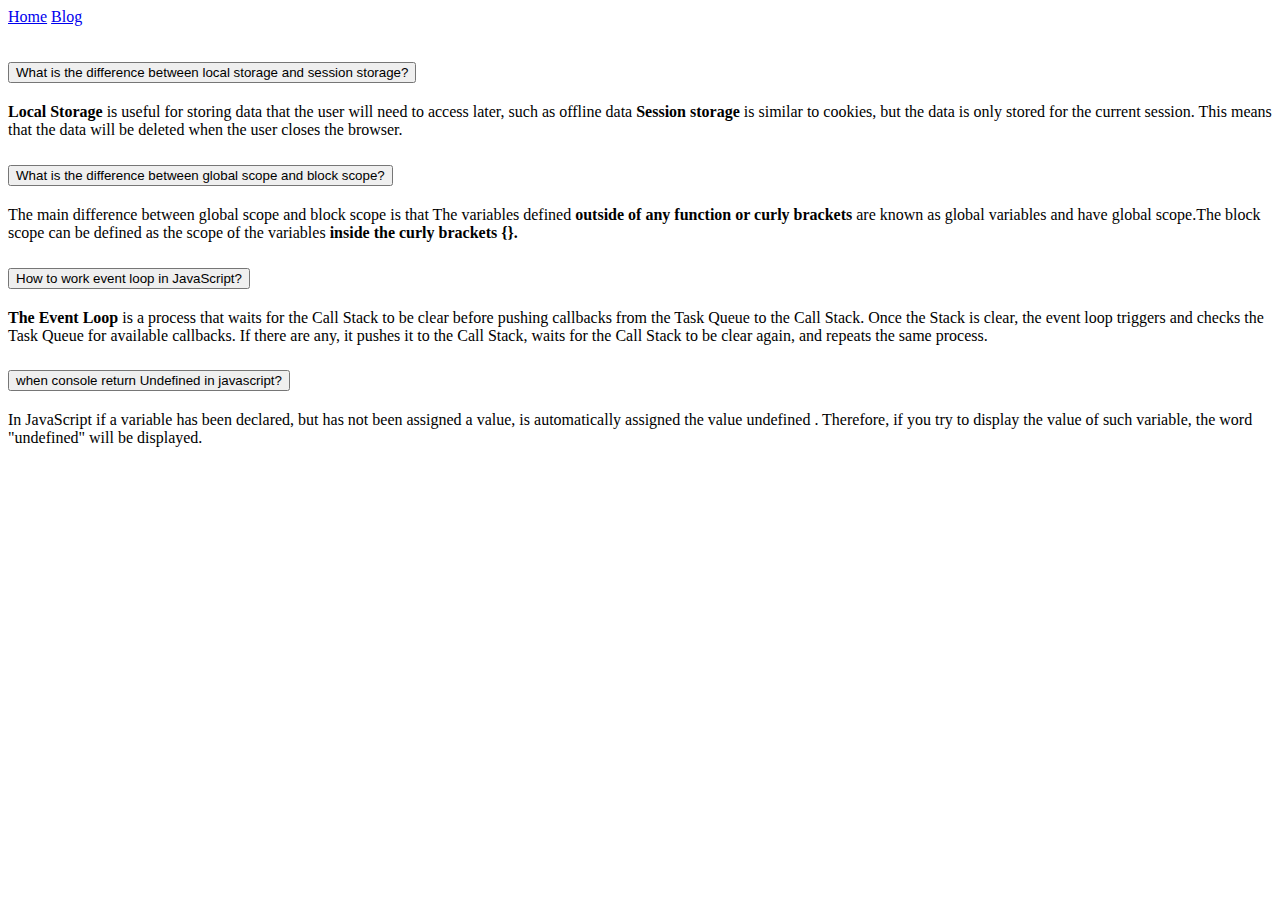
==== blog/blog.html @ 5f348695 "blog.html added" ====
<!DOCTYPE html>
<html lang="en">

<head>
    <meta charset="UTF-8" />
    <meta http-equiv="X-UA-Compatible" content="IE=edge" />
    <meta name="viewport" content="width=device-width, initial-scale=1.0" />
    <title>Blog</title>
        <link rel="stylesheet" href="blog.css" />

    <link rel="preconnect" href="https://fonts.googleapis.com" />
    <link rel="preconnect" href="https://fonts.gstatic.com" crossorigin />
    <link href="https://fonts.googleapis.com/css2?family=Zilla+Slab:wght@300;400;500&display=swap" rel="stylesheet" />
    <link href="https://cdn.jsdelivr.net/npm/bootstrap@5.2.1/dist/css/bootstrap.min.css" rel="stylesheet"
        integrity="sha384-iYQeCzEYFbKjA/T2uDLTpkwGzCiq6soy8tYaI1GyVh/UjpbCx/TYkiZhlZB6+fzT" crossorigin="anonymous" />
</head>

<body>
    <header>
        <nav class="navbar">
            <div class="container-fluid">
                <a class="navbar-brand" href="../index.html">Home</a>
                <a class="navbar-brand" href="#">Blog</a>
            </div>
        </nav>
    </header>
    <main style="margin-top: 30px" class="container">
        <div class="accordion" id="accordionExample">
            <div class="accordion-item">
                <h2 class="accordion-header" id="headingOne">
                    <button class="accordion-button" type="button" data-bs-toggle="collapse"
                        data-bs-target="#collapseOne" aria-expanded="true" aria-controls="collapseOne">
                        What is the difference between local storage and
                        session storage?
                    </button>
                </h2>
                <div id="collapseOne" class="accordion-collapse collapse show" aria-labelledby="headingOne"
                    data-bs-parent="#accordionExample">
                    <div class="accordion-body">
                        <strong>Local Storage</strong> is useful for storing data that the user will need to access later, such as offline data <strong>Session storage</strong> is similar to cookies, but the data is only stored for the current session. This means that the data will be deleted
                        when the user closes the browser.
                    </div>
                </div>
            </div>
            <div class="accordion-item">
                <h2 class="accordion-header" id="headingTwo">
                    <button class="accordion-button collapsed" type="button" data-bs-toggle="collapse"
                        data-bs-target="#collapseTwo" aria-expanded="false" aria-controls="collapseTwo">
                        What is the difference between global scope and block scope?
                    </button>
                </h2>
                <div id="collapseTwo" class="accordion-collapse collapse" aria-labelledby="headingTwo"
                    data-bs-parent="#accordionExample">
                    <div class="accordion-body">
                        The main difference between global scope and block scope is that The variables defined <strong>outside of any function or curly brackets</strong>  are known as global variables and have global scope.The block scope can be defined as the scope of the variables  <strong>inside the curly brackets {}. </strong> 
                    </div>
                </div>
            </div>
            <div class="accordion-item">
                <h2 class="accordion-header" id="headingThree">
                    <button class="accordion-button collapsed" type="button" data-bs-toggle="collapse"
                        data-bs-target="#collapseThree" aria-expanded="false" aria-controls="collapseThree">
                        How to work event loop in JavaScript?
                    </button>
                </h2>
                <div id="collapseThree" class="accordion-collapse collapse" aria-labelledby="headingThree"
                    data-bs-parent="#accordionExample">
                    <div class="accordion-body">
                        <strong>
                            The Event Loop
                        </strong>is a process that waits for the Call Stack to be clear before pushing callbacks from the Task Queue to
                        the Call Stack. Once the Stack is clear, the event loop triggers and checks the Task Queue for available callbacks. If
                        there are any, it pushes it to the Call Stack, waits for the Call Stack to be clear again, and repeats the same process.
                    </div>
                </div>
            </div>
            <div class="accordion-item">
                <h2 class="accordion-header" id="headingFourth">
                    <button class="accordion-button collapsed" type="button" data-bs-toggle="collapse"
                        data-bs-target="#collapseFourth" aria-expanded="false" aria-controls="collapseFourth">
                        when console return Undefined in javascript?
                    </button>
                </h2>
                <div id="collapseFourth" class="accordion-collapse collapse" aria-labelledby="headingFourth"
                    data-bs-parent="#accordionExample">
                    <div class="accordion-body">
                    In JavaScript if a variable has been declared, but has not been assigned a value, is automatically assigned the value
                    undefined . Therefore, if you try to display the value of such variable, the word "undefined" will be displayed.
                    </div>
                </div>
            </div>
        </div>
    </main>
    <script src="https://cdn.jsdelivr.net/npm/bootstrap@5.2.1/dist/js/bootstrap.bundle.min.js"
        integrity="sha384-u1OknCvxWvY5kfmNBILK2hRnQC3Pr17a+RTT6rIHI7NnikvbZlHgTPOOmMi466C8"
        crossorigin="anonymous"></script>
</body>

</html>
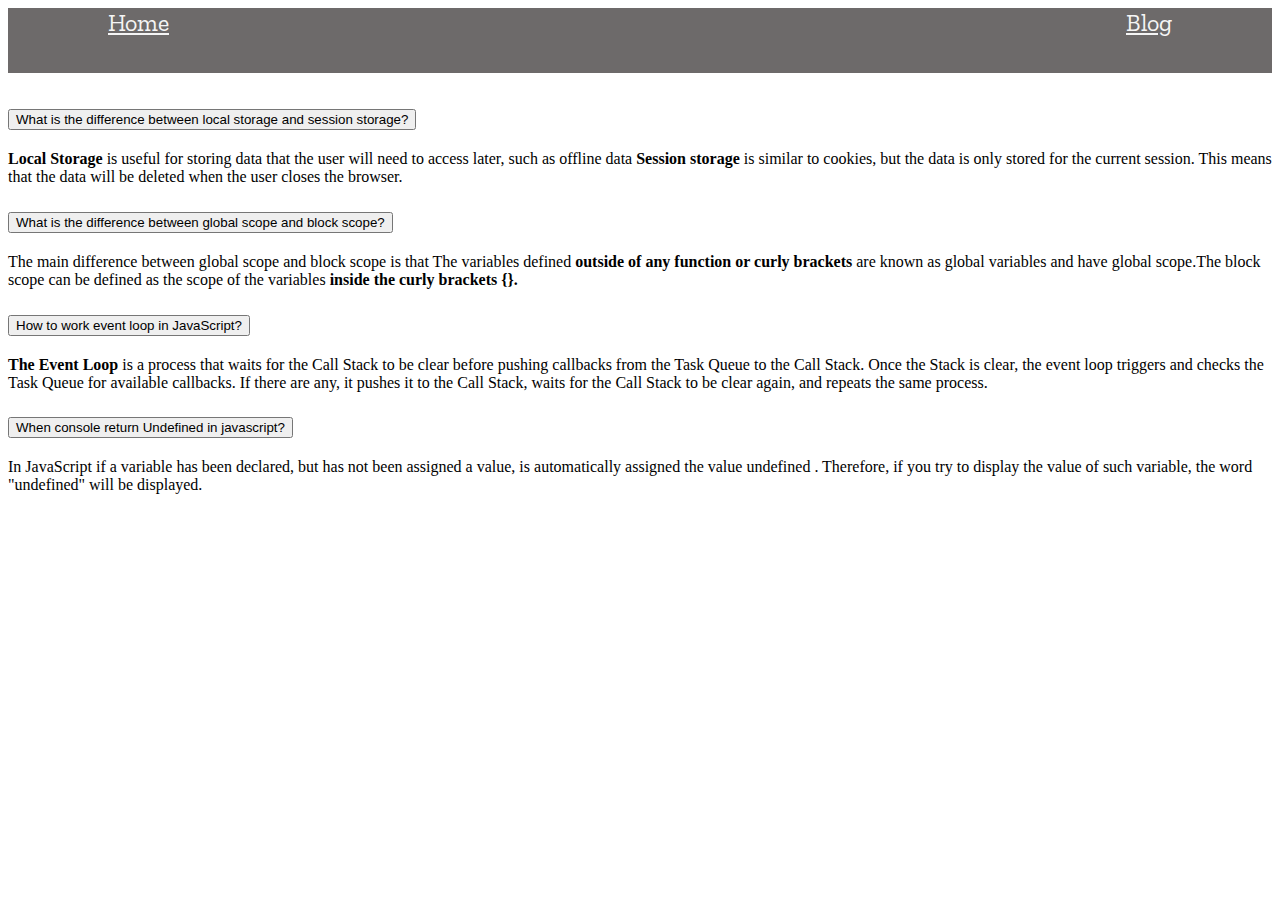
==== commit f60a28db: "blog.css added" ====
--- a/blog/blog.html
+++ b/blog/blog.html
@@ -6,7 +6,7 @@
     <meta http-equiv="X-UA-Compatible" content="IE=edge" />
     <meta name="viewport" content="width=device-width, initial-scale=1.0" />
     <title>Blog</title>
-        <link rel="stylesheet" href="blog.css" />
+    <link rel="stylesheet" href="blog.css" />
 
     <link rel="preconnect" href="https://fonts.googleapis.com" />
     <link rel="preconnect" href="https://fonts.gstatic.com" crossorigin />
@@ -78,7 +78,7 @@
                 <h2 class="accordion-header" id="headingFourth">
                     <button class="accordion-button collapsed" type="button" data-bs-toggle="collapse"
                         data-bs-target="#collapseFourth" aria-expanded="false" aria-controls="collapseFourth">
-                        when console return Undefined in javascript?
+                        When console return Undefined in javascript?
                     </button>
                 </h2>
                 <div id="collapseFourth" class="accordion-collapse collapse" aria-labelledby="headingFourth"
--- a/blog/blog.css
+++ b/blog/blog.css
@@ -0,0 +1,18 @@
+.navbar {
+    background-color: #6d6a6a;
+    height: 65px;
+}
+
+.container-fluid {
+    display: flex;
+    justify-content: space-between;
+    padding: 0px 100px !important;
+    font-size: 35px;
+}
+
+.container-fluid a {
+    color: whitesmoke;
+    font-size: 24px;
+    font-weight: 400;
+    font-family: "Zilla Slab", serif;
+}